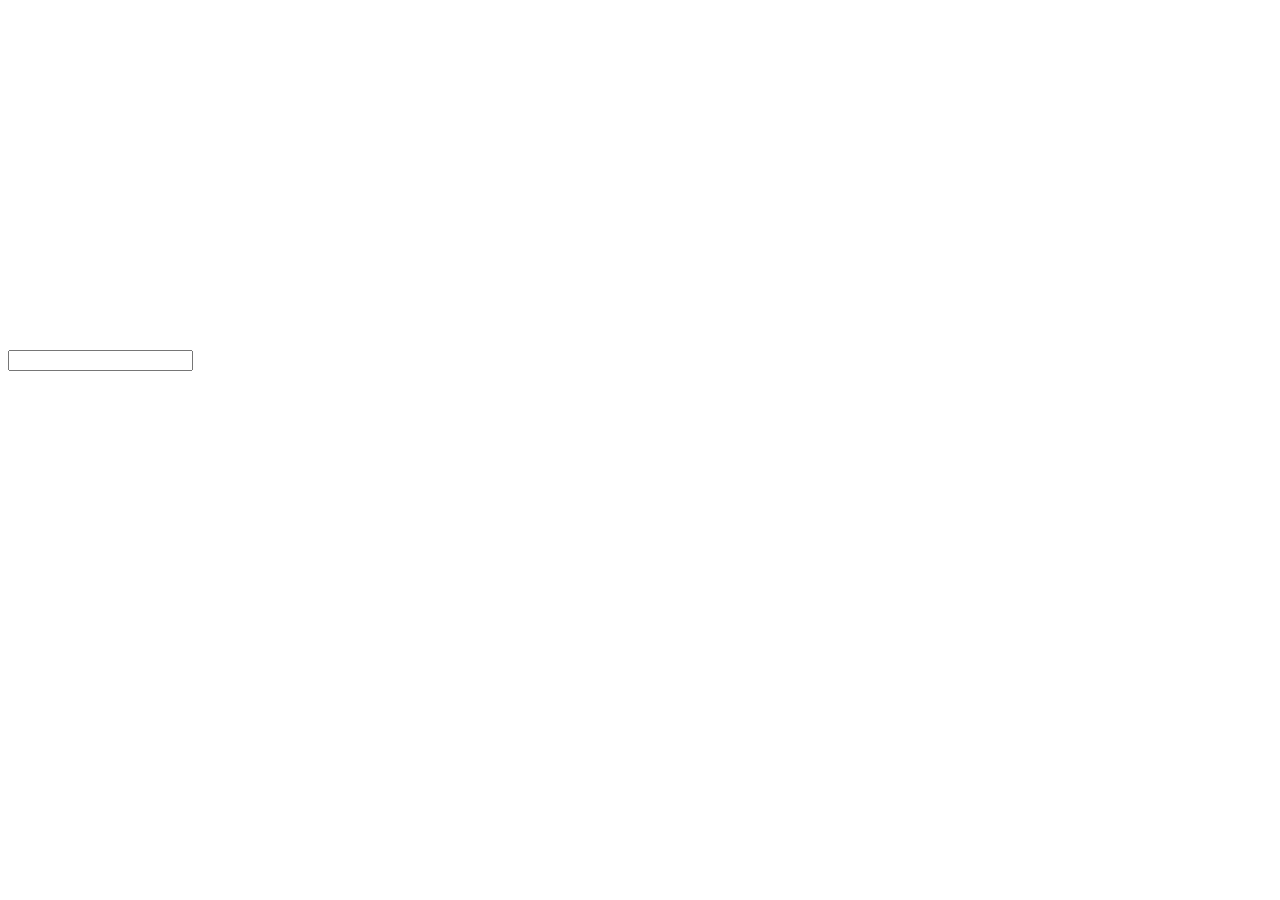
==== demo/index.html @ 1f38dc3e "Add files via upload" ====
<!DOCTYPE html>
<html lang="en-us">
<head>
  <meta charset="UTF-8">
  
  <meta name="viewport" content="width=device-width, initial-scale=1">
  <link rel='stylesheet' type='text/css' href='https://fonts.googleapis.com/css?family=Open+Sans:400,700'>
  <link rel="stylesheet" type="text/css" href="https://cdnjs.cloudflare.com/ajax/libs/normalize/3.0.3/normalize.min.css" media="screen">
  <!--<link rel="stylesheet" type="text/css" href="https://cdnjs.cloudflare.com/ajax/libs/emojione/1.5.2/assets/sprites/emojione.sprites.css" media="screen">-->
  <link rel="stylesheet" type="text/css" href="stylesheet.css" media="screen">
  <link rel="stylesheet" type="text/css" href="../dist/emojionearea.min.css" media="screen">
  <link rel="stylesheet" type="text/css" href="https://cdnjs.cloudflare.com/ajax/libs/font-awesome/4.5.0/css/font-awesome.min.css" media="screen">
  <link rel="stylesheet" type="text/css" href="http://mervick.github.io/lib/google-code-prettify/skins/tomorrow.css" media="screen">
  <script type="text/javascript" src="https://ajax.googleapis.com/ajax/libs/jquery/1.8.3/jquery.min.js"></script>
  <!--<script type="text/javascript" src="https://cdnjs.cloudflare.com/ajax/libs/emojione/1.5.2/lib/js/emojione.min.js"></script>-->
  <!--<script type="text/javascript" src="https://cdn.jsdelivr.net/npm/emojione@3.1.2/lib/js/emojione.min.js"></script>-->
  <!--<script type="text/javascript" src="../node_modules/emojione/lib/js/emojione.js"></script>-->
  <script type="text/javascript" src="http://mervick.github.io/lib/google-code-prettify/prettify.js"></script>
  <!--<script>
    window.emojioneVersion = "3.1";
  </script>-->
  <script type="text/javascript" src="../dist/emojionearea.js"></script>
</head>
<body >
  
        <br/>
        <br/>

        <br/>

        <br/>

        <br/>

        <br/>

        <br/>


        <br/>


        <br/>


        <br/>


        <br/>


        <br/>


        <br/>


        <br/>


        <br/>


        <br/>


        <br/>


        <br/>


        <br/>


            <input id="demo1">
  </input>
      
      
        <div id="container"></div>
      

  <script type="text/javascript">
    $(document).ready(function() {
      $("#demo1").emojioneArea({
        container: "#container",
        hideSource: false,
        useSprite: false
      });
    });
  </script>
  



</body>
</html>
---- demo/stylesheet.css ----
* {
  box-sizing: border-box;
}

body {

a {
  color: #1e6bb8;
  text-decoration: none;
}
a:hover {
  text-decoration: underline;
}

.btn {
  display: inline-block;
  margin-bottom: 1rem;
  color: rgba(255, 255, 255, 0.7);
  background-color: rgba(255, 255, 255, 0.08);
  border-color: rgba(255, 255, 255, 0.2);
  border-style: solid;
  border-width: 1px;
  border-radius: 0.3rem;
  transition: color 0.2s, background-color 0.2s, border-color 0.2s;
}
.btn + .btn {
  margin-left: 1rem;
}
.btn:hover {
  color: rgba(255, 255, 255, 0.8);
  text-decoration: none;
  background-color: rgba(255, 255, 255, 0.2);
  border-color: rgba(255, 255, 255, 0.3);
}
.btn .fa {
  font-size: 1.1em;
  margin-right: 6px;
  top: 1px;
  position: relative;
}
.btn .fa.fa-github {
  font-size: 1.3em;
}

@media screen and (min-width: 64em) {
    .btn {
    padding: 0.75rem 1rem;
  }
}
@media screen and (min-width: 42em) and (max-width: 64em) {
    .btn {
    padding: 0.6rem 0.9rem;
    font-size: 0.9rem;
  }
}
@media screen and (max-width: 42em) {
    .btn {
    display: block;
    margin-left: 0 !important;
    width: 100%;
    padding: 0.75rem;
    font-size: 0.9rem;
  }
    .btn .btn {
    margin-top: 1rem;
    margin-left: 0;
  }
}
.top {
  position: relative;
  overflow: hidden;
  height: 870px;
}
.top .logo {
  background: url(http://mervick.github.io/emojionearea/images/emojione-area.png) no-repeat center;
  background-size: 274px 166px;
  text-indent: -9999em;
  height: 166px;
  width: 274px;
  margin: 0 auto;
}
.top h1 {
  font-size: 60px;
  font-weight: 100;
  text-transform: uppercase;
  line-height: 1em;
  margin-bottom: 60px;
  letter-spacing: .1em;
}

.page-header {
  color: #fff;
  text-align: center;
  position: relative;
}
.page-header .logo {
  background: url(http://mervick.github.io/emojionearea/images/emojione-area.png) no-repeat center;
  background-size: 274px 166px;
  text-indent: -9999em;
  height: 166px;
  width: 274px;
  margin: 0 auto;
}

@media screen and (min-width: 64em) {
    .page-header {
    padding: 2rem 6rem;
  }
}
@media screen and (min-width: 42em) and (max-width: 64em) {
    .page-header {
    padding: 2rem 4rem;
  }
}
@media screen and (max-width: 42em) {
    .page-header {
    padding: 1rem 1rem;
  }
}
.project-name {
  margin-top: 0;
  margin-bottom: 0.1rem;
}

@media screen and (min-width: 64em) {
    .project-name {
    font-size: 3.25rem;
  }
}
@media screen and (min-width: 42em) and (max-width: 64em) {
    .project-name {
    font-size: 2.25rem;
  }
}
@media screen and (max-width: 42em) {
    .project-name {
    font-size: 1.75rem;
  }
}
.project-tagline {
  margin-bottom: 2rem;
  font-weight: normal;
  opacity: 0.7;
}

@media screen and (min-width: 64em) {
    .project-tagline {
    font-size: 1.25rem;
  }
}
@media screen and (min-width: 42em) and (max-width: 64em) {
    .project-tagline {
    font-size: 1.15rem;
  }
}
@media screen and (max-width: 42em) {
    .project-tagline {
    font-size: 1rem;
  }
}
.main-content {
  background: #fff;
  position: relative;
}
.main-content textarea {
  width: 100%;
  font-size: 14px;
  background-color: #fff;
  background-image: none;
  border: 1px solid #ccc;
  -moz-border-radius: 4px;
  -webkit-border-radius: 4px;
  border-radius: 4px;
  -moz-box-shadow: inset 0 1px 1px rgba(0, 0, 0, 0.075);
  -webkit-box-shadow: inset 0 1px 1px rgba(0, 0, 0, 0.075);
  box-shadow: inset 0 1px 1px rgba(0, 0, 0, 0.075);
  -moz-transition: border-color 0.15s ease-in-out, -webkit-box-shadow 0.15s ease-in-out;
  -o-transition: border-color 0.15s ease-in-out, -webkit-box-shadow 0.15s ease-in-out;
  -webkit-transition: border-color 0.15s ease-in-out, -webkit-box-shadow 0.15s ease-in-out;
  transition: border-color 0.15s ease-in-out, -webkit-box-shadow 0.15s ease-in-out;
  -moz-box-sizing: border-box;
  -webkit-box-sizing: border-box;
  box-sizing: border-box;
}
.main-content textarea {
  min-height: calc(9em + 2px);
  overflow: auto;
  padding: 6px 24px 6px 12px;
  line-height: 1.42857143;
  height: auto;
}

.emojionearea:not(.emojionearea-inline) .emojionearea-editor {
  min-height: 9em;
}

.main-content textarea:focus {
  border-color: #66afe9;
  outline: 0;
  -moz-box-shadow: inset 0 1px 1px rgba(0, 0, 0, 0.075), 0 0 8px rgba(102, 175, 233, 0.6);
  -webkit-box-shadow: inset 0 1px 1px rgba(0, 0, 0, 0.075), 0 0 8px rgba(102, 175, 233, 0.6);
  box-shadow: inset 0 1px 1px rgba(0, 0, 0, 0.075), 0 0 8px rgba(102, 175, 233, 0.6);
}
.main-content :first-child {
  margin-top: 0;
}
.main-content img {
  max-width: 100%;
}
.main-content h1, .main-content h2, .main-content h3, .main-content h4, .main-content h5, .main-content h6 {
  position: relative;
  margin-top: 2rem;
  margin-bottom: 1rem;
  font-weight: normal;
  color: #49606D;
}
.main-content h1 .anchor, .main-content h2 .anchor, .main-content h3 .anchor, .main-content h4 .anchor, .main-content h5 .anchor, .main-content h6 .anchor {
  position: absolute;
  top: 0;
  left: 0;
  display: block;
  padding-right: 6px;
  padding-left: 8px;
  margin-left: -30px;
  color: inherit;
}
.main-content h1 .anchor .fa, .main-content h2 .anchor .fa, .main-content h3 .anchor .fa, .main-content h4 .anchor .fa, .main-content h5 .anchor .fa, .main-content h6 .anchor .fa {
  font-size: 0.8em;
}
.main-content h1:hover .anchor, .main-content h2:hover .anchor, .main-content h3:hover .anchor, .main-content h4:hover .anchor, .main-content h5:hover .anchor, .main-content h6:hover .anchor {
  text-decoration: none;
}
.main-content p {
  margin-bottom: 1em;
}
.main-content .row {
  margin-right: -10px;
  margin-left: -10px;
  margin-bottom: 15px;
}
.main-content .row:before, .main-content .row:after {
  display: table;
  content: " ";
}
.main-content .col-1, .main-content .col-10, .main-content .col-11, .main-content .col-12, .main-content .col-2, .main-content .col-3, .main-content .col-4, .main-content .col-5, .main-content .col-6, .main-content .col-7, .main-content .col-8, .main-content .col-9 {
  position: relative;
  min-height: 1px;
  padding-right: 10px;
  padding-left: 10px;
  float: left;
}
.main-content .col-1 {
  width: 8.33333%;
}
.main-content .col-2 {
  width: 16.66667%;
}
.main-content .col-3 {
  width: 25%;
}
.main-content .col-4 {
  width: 33.33333%;
}
.main-content .col-5 {
  width: 41.66667%;
}
.main-content .col-6 {
  width: 50%;
}
.main-content .col-7 {
  width: 58.33333%;
}
.main-content .col-8 {
  width: 66.66667%;
}
.main-content .col-9 {
  width: 75%;
}
.main-content code {
  padding: 2px 4px;
  font-family: Consolas, "Liberation Mono", Menlo, Courier, monospace;
  font-size: 0.9rem;
  color: #383e41;
  background-color: #f3f6fa;
  border-radius: 0.3rem;
}
.main-content pre {
  padding: 0.8rem;
  margin-top: 0;
  margin-bottom: 1rem;
  font: 1rem Consolas, "Liberation Mono", Menlo, Courier, monospace;
  color: #567482;
  word-wrap: normal;
  background-color: #f3f6fa;
  border: solid 1px #dce6f0;
  border-radius: 0.3rem;
}
.main-content pre > code {
  padding: 0;
  margin: 0;
  font-size: 0.9rem;
  color: #567482;
  word-break: normal;
  white-space: pre;
  background: transparent;
  border: 0;
}
.main-content .highlight {
  margin-bottom: 1rem;
}
.main-content .highlight pre {
  margin-bottom: 0;
  word-break: normal;
}
.main-content .highlight pre, .main-content pre {
  padding: 0.8rem;
  overflow: auto;
  font-size: 0.9rem;
  line-height: 1.45;
  border-radius: 0.3rem;
}
.main-content pre code, .main-content pre tt {
  display: inline;
  max-width: initial;
  padding: 0;
  margin: 0;
  overflow: initial;
  line-height: inherit;
  word-wrap: normal;
  background-color: transparent;
  border: 0;
}
.main-content pre code:before, .main-content pre code:after, .main-content pre code:before, .main-content pre code:after, .main-content pre tt:before, .main-content pre tt:after, .main-content pre tt:before, .main-content pre tt:after {
  content: normal;
}
.main-content ul, .main-content ol {
  margin-top: 0;
}
.main-content blockquote {
  padding: 0 1rem;
  margin-left: 0;
  color: #819198;
  border-left: 0.3rem solid #dce6f0;
}
.main-content blockquote > :first-child {
  margin-top: 0;
}
.main-content blockquote > :last-child {
  margin-bottom: 0;
}
.main-content table {
  display: block;
  width: 100%;
  overflow: auto;
  word-break: normal;
  word-break: keep-all;
}
.main-content table th {
  font-weight: bold;
}
.main-content table th, .main-content table td {
  padding: 0.5rem 1rem;
  border: 1px solid #e9ebec;
}
.main-content dl {
  padding: 0;
}
.main-content dl dt {
  padding: 0;
  margin-top: 1rem;
  font-size: 1rem;
  font-weight: bold;
}
.main-content dl dd {
  padding: 0;
  margin-bottom: 1rem;
}
.main-content hr {
  height: 2px;
  padding: 0;
  margin: 1rem 0;
  background-color: #eff0f1;
  border: 0;
}

@media screen and (min-width: 64em) {
    .main-content {
    max-width: 64rem;
    padding: 2rem 6rem;
    margin: 0 auto;
    font-size: 1.1rem;
  }
}
@media screen and (min-width: 42em) and (max-width: 64em) {
    .main-content {
    padding: 2rem 4rem;
    font-size: 1.1rem;
  }
}
@media screen and (max-width: 42em) {
    .main-content {
    padding: 2rem 1rem;
    font-size: 1rem;
  }
}
.site-footer {
  padding-top: 2rem;
  border-top: solid 1px #eff0f1;
}

.site-footer-owner {
  display: block;
  font-weight: bold;
}

.site-footer-credits {
  color: #819198;
}

@media screen and (min-width: 64em) {
    .site-footer {
    font-size: 1rem;
  }
}
@media screen and (min-width: 42em) and (max-width: 64em) {
    .site-footer {
    font-size: 1rem;
  }
}
@media screen and (max-width: 42em) {
    .site-footer {
    font-size: 0.9rem;
  }
}
---- dist/emojionearea.min.css ----
.dropdown-menu.textcomplete-dropdown[data-strategy=emojionearea]{position:absolute;z-index:1000;min-width:160px;padding:5px 0;margin:2px 0 0;font-size:14px;text-align:left;list-style:none;background-color:#fff;-webkit-background-clip:padding-box;background-clip:padding-box;border:1px solid #ccc;border:1px solid rgba(0,0,0,.15);-moz-border-radius:4px;-webkit-border-radius:4px;border-radius:4px;-moz-box-shadow:0 6px 12px rgba(0,0,0,.175);-webkit-box-shadow:0 6px 12px rgba(0,0,0,.175);box-shadow:0 6px 12px rgba(0,0,0,.175)}.dropdown-menu.textcomplete-dropdown[data-strategy=emojionearea] li.textcomplete-item{font-size:14px;padding:1px 3px;border:0}.dropdown-menu.textcomplete-dropdown[data-strategy=emojionearea] li.textcomplete-item a{text-decoration:none;display:block;height:100%;line-height:1.8em;padding:0 1.54em 0 .615em;color:#4f4f4f}.dropdown-menu.textcomplete-dropdown[data-strategy=emojionearea] li.textcomplete-item.active,.dropdown-menu.textcomplete-dropdown[data-strategy=emojionearea] li.textcomplete-item:hover{background-color:#e4e4e4}.dropdown-menu.textcomplete-dropdown[data-strategy=emojionearea] li.textcomplete-item.active a,.dropdown-menu.textcomplete-dropdown[data-strategy=emojionearea] li.textcomplete-item:hover a{color:#333}.dropdown-menu.textcomplete-dropdown[data-strategy=emojionearea] li.textcomplete-item .emojioneemoji{font-size:inherit;height:2ex;width:2.1ex;min-height:20px;min-width:20px;display:inline-block;margin:0 5px .2ex 0;line-height:normal;vertical-align:middle;max-width:100%;top:0}.emojionearea-text .emojioneemoji,.emojionearea-text [class*=emojione-]{font-size:inherit;height:2ex;width:2.1ex;min-height:20px;min-width:20px;display:inline-block;margin:-.2ex .15em .2ex;line-height:normal;vertical-align:middle;max-width:100%;top:0}.emojionearea,.emojionearea *{-moz-box-sizing:border-box;-webkit-box-sizing:border-box;box-sizing:border-box}.emojionearea.emojionearea-disable{position:relative;background-color:#eee;-moz-user-select:-moz-none;-ms-user-select:none;-webkit-user-select:none;user-select:none}.emojionearea.emojionearea-disable:before{content:"";display:block;top:0;left:0;right:0;bottom:0;z-index:1;opacity:.3;position:absolute;background-color:#eee}.emojionearea,.emojionearea.form-control{display:block;position:relative!important;width:100%;height:auto;padding:0;font-size:14px;background-color:#FFF;border:1px solid #CCC;-moz-border-radius:3px;-webkit-border-radius:3px;border-radius:3px;-moz-box-shadow:inset 0 1px 1px rgba(0,0,0,.075);-webkit-box-shadow:inset 0 1px 1px rgba(0,0,0,.075);box-shadow:inset 0 1px 1px rgba(0,0,0,.075);-moz-transition:border-color .15s ease-in-out,-moz-box-shadow .15s ease-in-out;-o-transition:border-color .15s ease-in-out,box-shadow .15s ease-in-out;-webkit-transition:border-color .15s ease-in-out,-webkit-box-shadow .15s ease-in-out;transition:border-color .15s ease-in-out,box-shadow .15s ease-in-out}.emojionearea.focused{border-color:#66AFE9;outline:0;-moz-box-shadow:inset 0 1px 1px rgba(0,0,0,.075),0 0 8px rgba(102,175,233,.6);-webkit-box-shadow:inset 0 1px 1px rgba(0,0,0,.075),0 0 8px rgba(102,175,233,.6);box-shadow:inset 0 1px 1px rgba(0,0,0,.075),0 0 8px rgba(102,175,233,.6)}.emojionearea .emojionearea-editor{display:block;height:auto;min-height:8em;max-height:15em;overflow:auto;padding:6px 24px 6px 12px;line-height:1.42857143;font-size:inherit;color:#555;background-color:transparent;border:0;cursor:text;margin-right:1px;-moz-border-radius:0;-webkit-border-radius:0;border-radius:0;-moz-box-shadow:none;-webkit-box-shadow:none;box-shadow:none}.emojionearea .emojionearea-editor:empty:before{content:attr(placeholder);display:block;color:#BBB}.emojionearea .emojionearea-editor:focus{border:0;outline:0;-moz-box-shadow:none;-webkit-box-shadow:none;box-shadow:none}.emojionearea .emojionearea-editor .emojioneemoji,.emojionearea .emojionearea-editor [class*=emojione-]{font-size:inherit;height:2ex;width:2.1ex;min-height:20px;min-width:20px;display:inline-block;margin:-.2ex .15em .2ex;line-height:normal;vertical-align:middle;max-width:100%;top:0}.emojionearea.emojionearea-inline{height:34px}.emojionearea.emojionearea-inline>.emojionearea-editor{height:32px;min-height:20px;overflow:hidden;white-space:nowrap;position:absolute;top:0;left:12px;right:24px;padding:6px 0}.emojionearea.emojionearea-inline>.emojionearea-button{top:4px}.emojionearea .emojionearea-button{z-index:5;position:absolute;right:3px;top:3px;width:24px;height:24px;opacity:.6;cursor:pointer;-moz-transition:opacity .3s ease-in-out;-o-transition:opacity .3s ease-in-out;-webkit-transition:opacity .3s ease-in-out;transition:opacity .3s ease-in-out}.emojionearea .emojionearea-button:hover{opacity:1}.emojionearea .emojionearea-button>div{display:block;width:24px;height:24px;position:absolute;-moz-transition:all .4s ease-in-out;-o-transition:all .4s ease-in-out;-webkit-transition:all .4s ease-in-out;transition:all .4s ease-in-out}.emojionearea .emojionearea-button>div.emojionearea-button-open{background-position:0 -24px;filter:alpha(enabled=false);opacity:1}.emojionearea .emojionearea-button>div.emojionearea-button-close{background-position:0 0;-webkit-transform:rotate(-45deg);-o-transform:rotate(-45deg);transform:rotate(-45deg);filter:alpha(Opacity=0);opacity:0}.emojionearea .emojionearea-button.active>div.emojionearea-button-open{-webkit-transform:rotate(45deg);-o-transform:rotate(45deg);transform:rotate(45deg);filter:alpha(Opacity=0);opacity:0}.emojionearea .emojionearea-button.active>div.emojionearea-button-close{-webkit-transform:rotate(0);-o-transform:rotate(0);transform:rotate(0);filter:alpha(enabled=false);opacity:1}.emojionearea .emojionearea-picker{background:#FFF;position:absolute;-moz-box-shadow:0 1px 5px rgba(0,0,0,.32);-webkit-box-shadow:0 1px 5px rgba(0,0,0,.32);box-shadow:0 1px 5px rgba(0,0,0,.32);-moz-border-radius:5px;-webkit-border-radius:5px;border-radius:5px;height:276px;width:316px;top:-15px;right:-15px;z-index:90;-moz-transition:all .25s ease-in-out;-o-transition:all .25s ease-in-out;-webkit-transition:all .25s ease-in-out;transition:all .25s ease-in-out;filter:alpha(Opacity=0);opacity:0;-moz-user-select:-moz-none;-ms-user-select:none;-webkit-user-select:none;user-select:none}.emojionearea .emojionearea-picker.hidden{display:none}.emojionearea .emojionearea-picker .emojionearea-wrapper{position:relative;height:276px;width:316px}.emojionearea .emojionearea-picker .emojionearea-wrapper:after{content:"";display:block;position:absolute;background-repeat:no-repeat;z-index:91}.emojionearea .emojionearea-picker .emojionearea-filters{width:100%;position:absolute;z-index:95;background:#F5F7F9;padding:0 0 0 7px;height:40px}.emojionearea .emojionearea-picker .emojionearea-filters .emojionearea-filter{display:block;float:left;height:40px;width:32px;padding:7px 1px 0;cursor:pointer;-webkit-filter:grayscale(1);filter:grayscale(1)}.emojionearea .emojionearea-picker .emojionearea-filters .emojionearea-filter.active{background:#fff}.emojionearea .emojionearea-picker .emojionearea-filters .emojionearea-filter.active,.emojionearea .emojionearea-picker .emojionearea-filters .emojionearea-filter:hover{-webkit-filter:grayscale(0);filter:grayscale(0)}.emojionearea .emojionearea-picker .emojionearea-filters .emojionearea-filter>i{width:24px;height:24px;top:0}.emojionearea .emojionearea-picker .emojionearea-filters .emojionearea-filter>img{width:24px;height:24px;margin:0 3px}.emojionearea .emojionearea-picker .emojionearea-search-panel{height:30px;position:absolute;z-index:95;top:40px;left:0;right:0;padding:5px 0 5px 8px}.emojionearea .emojionearea-picker .emojionearea-search-panel .emojionearea-tones{float:right;margin-right:10px;margin-top:-1px}.emojionearea .emojionearea-picker .emojionearea-tones-panel .emojionearea-tones{position:absolute;top:4px;left:171px}.emojionearea .emojionearea-picker .emojionearea-search{float:left;padding:0;height:20px;width:160px}.emojionearea .emojionearea-picker .emojionearea-search>input{outline:0;width:160px;min-width:160px;height:20px}.emojionearea .emojionearea-picker .emojionearea-tones{padding:0;width:120px;height:20px}.emojionearea .emojionearea-picker .emojionearea-tones>.btn-tone{display:inline-block;padding:0;border:0;vertical-align:middle;outline:0;background:0 0;cursor:pointer;position:relative}.emojionearea .emojionearea-picker .emojionearea-tones>.btn-tone.btn-tone-0,.emojionearea .emojionearea-picker .emojionearea-tones>.btn-tone.btn-tone-0:after{background-color:#ffcf3e}.emojionearea .emojionearea-picker .emojionearea-tones>.btn-tone.btn-tone-1,.emojionearea .emojionearea-picker .emojionearea-tones>.btn-tone.btn-tone-1:after{background-color:#fae3c5}.emojionearea .emojionearea-picker .emojionearea-tones>.btn-tone.btn-tone-2,.emojionearea .emojionearea-picker .emojionearea-tones>.btn-tone.btn-tone-2:after{background-color:#e2cfa5}.emojionearea .emojionearea-picker .emojionearea-tones>.btn-tone.btn-tone-3,.emojionearea .emojionearea-picker .emojionearea-tones>.btn-tone.btn-tone-3:after{background-color:#daa478}.emojionearea .emojionearea-picker .emojionearea-tones>.btn-tone.btn-tone-4,.emojionearea .emojionearea-picker .emojionearea-tones>.btn-tone.btn-tone-4:after{background-color:#a78058}.emojionearea .emojionearea-picker .emojionearea-tones>.btn-tone.btn-tone-5,.emojionearea .emojionearea-picker .emojionearea-tones>.btn-tone.btn-tone-5:after{background-color:#5e4d43}.emojionearea .emojionearea-picker .emojionearea-tones.emojionearea-tones-bullet>.btn-tone,.emojionearea .emojionearea-picker .emojionearea-tones.emojionearea-tones-square>.btn-tone{width:20px;height:20px;margin:0;background-color:transparent}.emojionearea .emojionearea-picker .emojionearea-tones.emojionearea-tones-bullet>.btn-tone:after,.emojionearea .emojionearea-picker .emojionearea-tones.emojionearea-tones-square>.btn-tone:after{content:"";position:absolute;display:block;top:4px;left:4px;width:12px;height:12px}.emojionearea .emojionearea-picker .emojionearea-tones.emojionearea-tones-bullet>.btn-tone.active:after,.emojionearea .emojionearea-picker .emojionearea-tones.emojionearea-tones-square>.btn-tone.active:after{top:0;left:0;width:20px;height:20px}.emojionearea .emojionearea-picker .emojionearea-tones.emojionearea-tones-checkbox>.btn-tone,.emojionearea .emojionearea-picker .emojionearea-tones.emojionearea-tones-radio>.btn-tone{width:16px;height:16px;margin:0 2px}.emojionearea .emojionearea-picker .emojionearea-tones.emojionearea-tones-checkbox>.btn-tone.active:after,.emojionearea .emojionearea-picker .emojionearea-tones.emojionearea-tones-radio>.btn-tone.active:after{content:"";position:absolute;display:block;background-color:transparent;border:2px solid #fff;width:8px;height:8px;top:2px;left:2px;box-sizing:initial}.emojionearea .emojionearea-picker .emojionearea-scroll-area .emojionearea-category-block:after,.emojionearea .emojionearea-picker .emojionearea-scroll-area .emojionearea-category-block:before,.emojionearea .emojionearea-picker .emojionearea-scroll-area .emojionearea-category-block>.emojionearea-category:after,.emojionearea .emojionearea-picker .emojionearea-scroll-area .emojionearea-category-block>.emojionearea-category:before,.emojionearea .emojionearea-picker .emojionearea-scroll-area .emojionearea-category-title:after,.emojionearea .emojionearea-picker .emojionearea-scroll-area .emojionearea-category-title:before{content:" ";clear:both;display:block}.emojionearea .emojionearea-picker .emojionearea-tones.emojionearea-tones-bullet>.btn-tone,.emojionearea .emojionearea-picker .emojionearea-tones.emojionearea-tones-bullet>.btn-tone:after,.emojionearea .emojionearea-picker .emojionearea-tones.emojionearea-tones-radio>.btn-tone,.emojionearea .emojionearea-picker .emojionearea-tones.emojionearea-tones-radio>.btn-tone:after{-moz-border-radius:100%;-webkit-border-radius:100%;border-radius:100%}.emojionearea .emojionearea-picker .emojionearea-tones.emojionearea-tones-checkbox>.btn-tone,.emojionearea .emojionearea-picker .emojionearea-tones.emojionearea-tones-checkbox>.btn-tone:after,.emojionearea .emojionearea-picker .emojionearea-tones.emojionearea-tones-square>.btn-tone,.emojionearea .emojionearea-picker .emojionearea-tones.emojionearea-tones-square>.btn-tone:after{-moz-border-radius:1px;-webkit-border-radius:1px;border-radius:1px}.emojionearea .emojionearea-picker .emojionearea-scroll-area{height:236px;overflow:auto;overflow-x:hidden;width:100%;position:absolute;padding:0 0 5px}.emojionearea .emojionearea-picker .emojionearea-search-panel+.emojionearea-scroll-area{height:206px}.emojionearea .emojionearea-picker .emojionearea-scroll-area .emojionearea-emojis-list{z-index:1}.emojionearea .emojionearea-picker .emojionearea-scroll-area .emojionearea-category-title{display:block;font-family:Arial,'Helvetica Neue',Helvetica,sans-serif;font-size:13px;font-weight:400;color:#b2b2b2;background:#FFF;line-height:20px;margin:0;padding:7px 0 5px 6px}.emojionearea .emojionearea-picker .emojionearea-scroll-area .emojionearea-category-block{padding:0 0 0 7px}.emojionearea .emojionearea-picker .emojionearea-scroll-area .emojionearea-category-block>.emojionearea-category{padding:0!important}.emojionearea .emojionearea-picker .emojionearea-scroll-area [class*=emojione-]{-moz-box-sizing:content-box;-webkit-box-sizing:content-box;box-sizing:content-box;margin:0;width:24px;height:24px;top:0}.emojionearea .emojionearea-picker .emojionearea-scroll-area .emojibtn{-moz-box-sizing:content-box;-webkit-box-sizing:content-box;box-sizing:content-box;width:24px;height:24px;float:left;display:block;margin:1px;padding:3px}.emojionearea .emojionearea-picker .emojionearea-scroll-area .emojibtn:hover{-moz-border-radius:4px;-webkit-border-radius:4px;border-radius:4px;background-color:#e4e4e4;cursor:pointer}.emojionearea .emojionearea-picker .emojionearea-scroll-area .emojibtn i,.emojionearea .emojionearea-picker .emojionearea-scroll-area .emojibtn img{float:left;display:block;width:24px;height:24px}.emojionearea .emojionearea-picker .emojionearea-scroll-area .emojibtn img.lazy-emoji{filter:alpha(Opacity=0);opacity:0}.emojionearea .emojionearea-picker.emojionearea-filters-position-top .emojionearea-filters{top:0;-moz-border-radius-topleft:5px;-webkit-border-top-left-radius:5px;border-top-left-radius:5px;-moz-border-radius-topright:5px;-webkit-border-top-right-radius:5px;border-top-right-radius:5px}.emojionearea .emojionearea-picker.emojionearea-filters-position-top.emojionearea-search-position-top .emojionearea-scroll-area{bottom:0}.emojionearea .emojionearea-picker.emojionearea-filters-position-top.emojionearea-search-position-bottom .emojionearea-scroll-area{top:40px}.emojionearea .emojionearea-picker.emojionearea-filters-position-top.emojionearea-search-position-bottom .emojionearea-search-panel{top:initial;bottom:0}.emojionearea .emojionearea-picker.emojionearea-filters-position-bottom .emojionearea-filters{bottom:0;-moz-border-radius-bottomleft:5px;-webkit-border-bottom-left-radius:5px;border-bottom-left-radius:5px;-moz-border-radius-bottomright:5px;-webkit-border-bottom-right-radius:5px;border-bottom-right-radius:5px}.emojionearea .emojionearea-picker.emojionearea-filters-position-bottom.emojionearea-search-position-bottom .emojionearea-scroll-area{top:0}.emojionearea .emojionearea-picker.emojionearea-filters-position-bottom.emojionearea-search-position-bottom .emojionearea-search-panel,.emojionearea .emojionearea-picker.emojionearea-filters-position-bottom.emojionearea-search-position-top .emojionearea-scroll-area{top:initial;bottom:40px}.emojionearea .emojionearea-picker.emojionearea-filters-position-bottom.emojionearea-search-position-top .emojionearea-search-panel{top:0}.emojionearea .emojionearea-picker.emojionearea-picker-position-top{margin-top:-286px;right:-14px}.emojionearea .emojionearea-picker.emojionearea-picker-position-top .emojionearea-wrapper:after{width:19px;height:10px;background-position:-2px -49px;bottom:-10px;right:20px}.emojionearea .emojionearea-picker.emojionearea-picker-position-top.emojionearea-filters-position-bottom .emojionearea-wrapper:after{background-position:-2px -80px}.emojionearea .emojionearea-picker.emojionearea-picker-position-left,.emojionearea .emojionearea-picker.emojionearea-picker-position-right{margin-right:-326px;top:-8px}.emojionearea .emojionearea-picker.emojionearea-picker-position-left .emojionearea-wrapper:after,.emojionearea .emojionearea-picker.emojionearea-picker-position-right .emojionearea-wrapper:after{width:10px;height:19px;background-position:0 -60px;top:13px;left:-10px}.emojionearea .emojionearea-picker.emojionearea-picker-position-left.emojionearea-filters-position-bottom .emojionearea-wrapper:after,.emojionearea .emojionearea-picker.emojionearea-picker-position-right.emojionearea-filters-position-bottom .emojionearea-wrapper:after{background-position:right -60px}.emojionearea .emojionearea-picker.emojionearea-picker-position-bottom{margin-top:10px;right:-14px;top:47px}.emojionearea .emojionearea-picker.emojionearea-picker-position-bottom .emojionearea-wrapper:after{width:19px;height:10px;background-position:-2px -100px;top:-10px;right:20px}.emojionearea .emojionearea-picker.emojionearea-picker-position-bottom.emojionearea-filters-position-bottom .emojionearea-wrapper:after{background-position:-2px -90px}.emojionearea .emojionearea-button.active+.emojionearea-picker{filter:alpha(enabled=false);opacity:1}.emojionearea .emojionearea-button.active+.emojionearea-picker-position-top{margin-top:-269px}.emojionearea .emojionearea-button.active+.emojionearea-picker-position-left,.emojionearea .emojionearea-button.active+.emojionearea-picker-position-right{margin-right:-309px}.emojionearea .emojionearea-button.active+.emojionearea-picker-position-bottom{margin-top:-7px}.emojionearea.emojionearea-standalone{display:inline-block;width:auto;box-shadow:none}.emojionearea.emojionearea-standalone .emojionearea-editor{min-height:33px;position:relative;padding:6px 42px 6px 6px}.emojionearea.emojionearea-standalone .emojionearea-editor::before{content:"";position:absolute;top:4px;left:50%;bottom:4px;border-left:1px solid #e6e6e6}.emojionearea.emojionearea-standalone .emojionearea-editor.has-placeholder .emojioneemoji{opacity:.4}.emojionearea.emojionearea-standalone .emojionearea-button{top:0;right:0;bottom:0;left:0;width:auto;height:auto}.emojionearea.emojionearea-standalone .emojionearea-button>div{right:6px;top:5px}.emojionearea.emojionearea-standalone .emojionearea-picker.emojionearea-picker-position-bottom .emojionearea-wrapper:after,.emojionearea.emojionearea-standalone .emojionearea-picker.emojionearea-picker-position-top .emojionearea-wrapper:after{right:23px}.emojionearea.emojionearea-standalone .emojionearea-picker.emojionearea-picker-position-left .emojionearea-wrapper:after,.emojionearea.emojionearea-standalone .emojionearea-picker.emojionearea-picker-position-right .emojionearea-wrapper:after{top:15px}.emojionearea .emojionearea-button>div,.emojionearea .emojionearea-picker .emojionearea-wrapper:after{background-image:url([data-uri])!important}.emojionearea.emojionearea-standalone .emojionearea-editor.has-placeholder{background-repeat:no-repeat;background-position:20px 4px;background-image:url([data-uri])!important}
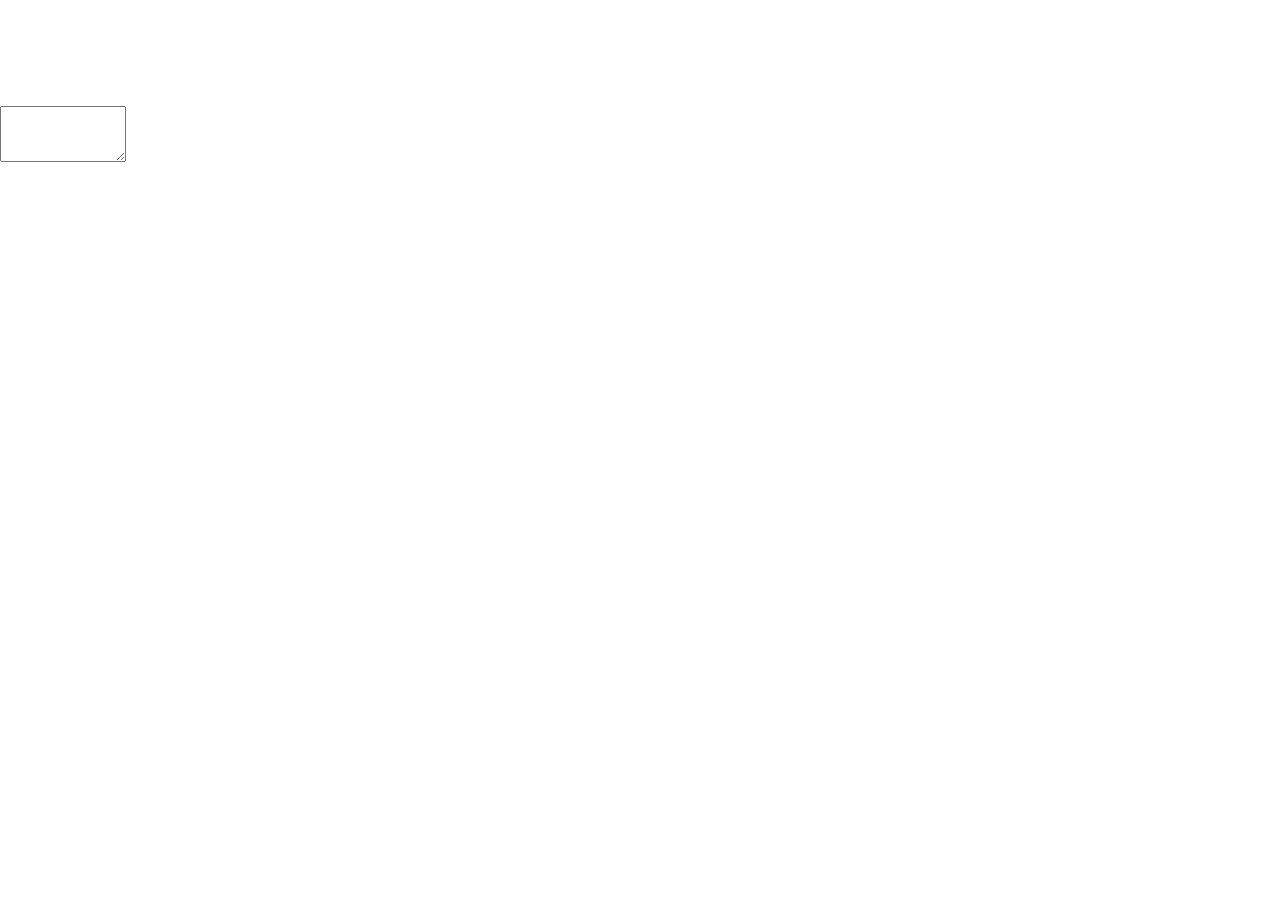
==== commit 67285e11: "Add files via upload" ====
--- a/demo/index.html
+++ b/demo/index.html
@@ -1,97 +1,106 @@
 <!DOCTYPE html>
-<html lang="en-us">
-<head>
-  <meta charset="UTF-8">
-  
-  <meta name="viewport" content="width=device-width, initial-scale=1">
-  <link rel='stylesheet' type='text/css' href='https://fonts.googleapis.com/css?family=Open+Sans:400,700'>
-  <link rel="stylesheet" type="text/css" href="https://cdnjs.cloudflare.com/ajax/libs/normalize/3.0.3/normalize.min.css" media="screen">
-  <!--<link rel="stylesheet" type="text/css" href="https://cdnjs.cloudflare.com/ajax/libs/emojione/1.5.2/assets/sprites/emojione.sprites.css" media="screen">-->
-  <link rel="stylesheet" type="text/css" href="stylesheet.css" media="screen">
-  <link rel="stylesheet" type="text/css" href="../dist/emojionearea.min.css" media="screen">
-  <link rel="stylesheet" type="text/css" href="https://cdnjs.cloudflare.com/ajax/libs/font-awesome/4.5.0/css/font-awesome.min.css" media="screen">
-  <link rel="stylesheet" type="text/css" href="http://mervick.github.io/lib/google-code-prettify/skins/tomorrow.css" media="screen">
-  <script type="text/javascript" src="https://ajax.googleapis.com/ajax/libs/jquery/1.8.3/jquery.min.js"></script>
-  <!--<script type="text/javascript" src="https://cdnjs.cloudflare.com/ajax/libs/emojione/1.5.2/lib/js/emojione.min.js"></script>-->
-  <!--<script type="text/javascript" src="https://cdn.jsdelivr.net/npm/emojione@3.1.2/lib/js/emojione.min.js"></script>-->
-  <!--<script type="text/javascript" src="../node_modules/emojione/lib/js/emojione.js"></script>-->
-  <script type="text/javascript" src="http://mervick.github.io/lib/google-code-prettify/prettify.js"></script>
-  <!--<script>
-    window.emojioneVersion = "3.1";
-  </script>-->
-  <script type="text/javascript" src="../dist/emojionearea.js"></script>
-</head>
-<body >
-  
-        <br/>
-        <br/>
+<html>
+  <head>
+    <meta charset="utf-8">
+    <meta http-equiv="X-UA-Compatible" content="IE=edge">
+    <meta name="viewport" content="width=device-width, initial-scale=1">
+    <meta name="description" content="">
+    <meta name="author" content="">
+    <link rel="shortcut icon" href="favicon.png">
+    <link rel="stylesheet" href="https://maxcdn.bootstrapcdn.com/bootstrap/4.0.0-alpha.6/css/bootstrap.min.css" integrity="sha384-rwoIResjU2yc3z8GV/NPeZWAv56rSmLldC3R/AZzGRnGxQQKnKkoFVhFQhNUwEyJ" crossorigin="anonymous">
+    <link rel="stylesheet" href="https://maxcdn.bootstrapcdn.com/font-awesome/4.4.0/css/font-awesome.min.css">
 
-        <br/>
+    <!-- Begin emoji-picker Stylesheets -->
+    <link href="../lib/css/emoji.css" rel="stylesheet">
+    <!-- End emoji-picker Stylesheets -->
+<style>
+body {
+  font-family: Arial;
+  color: green;
+}
 
-        <br/>
+.split {
+  height: 100%;
+  width: 50%;
+  position: fixed;
+  z-index: 1;
+  top: 0%;
+  overflow-x: hidden;
+  padding-top: 20px;
+  padding-left: 20px;
+}
 
-        <br/>
-
-        <br/>
-
-        <br/>
-
-
-        <br/>
-
-
-        <br/>
-
-
-        <br/>
-
-
-        <br/>
-
-
-        <br/>
-
-
-        <br/>
-
-
-        <br/>
-
-
-        <br/>
-
-
-        <br/>
-
-
-        <br/>
-
-
-        <br/>
-
-
-        <br/>
-
-
-            <input id="demo1">
-  </input>
-      
-      
-        <div id="container"></div>
-      
-
-  <script type="text/javascript">
-    $(document).ready(function() {
-      $("#demo1").emojioneArea({
-        container: "#container",
-        hideSource: false,
-        useSprite: false
-      });
-    });
-  </script>
-  
+.left {
+  left: 0;
+  background-color: #111;
+}
 
 
 
-</body>
+.centered {
+  position: absolute;
+  top: 10%;
+  left: 0%;
+  
+  text-align: left;
+}
+
+
+</style>
+  </head>
+
+  <body >
+    
+<div class=" left">
+  <div class="centered">
+    
+
+    <div class="container">
+      <div class="row justify-content-center">
+        <div class="col-10">
+          <div class="text-left">
+            <p class="lead emoji-picker-container">
+              <textarea   data-emojiable="true" data-emoji-input="unicode" style="height: 50px;width:120px !important;"></textarea>
+            </p>
+          </div>
+        </div>
+      </div>
+    </div>
+  </div>
+</div>
+
+    <script src="https://code.jquery.com/jquery-1.11.3.min.js"></script>
+
+    <!-- Begin emoji-picker JavaScript -->
+    <script src="../lib/js/config.js"></script>
+    <script src="../lib/js/util.js"></script>
+    <script src="../lib/js/jquery.emojiarea.js"></script>
+    <script src="../lib/js/emoji-picker.js"></script>
+    <!-- End emoji-picker JavaScript -->
+
+    <script>
+      $(function() {
+        // Initializes and creates emoji set from sprite sheet
+        window.emojiPicker = new EmojiPicker({
+          emojiable_selector: '[data-emojiable=true]',
+          assetsPath: '../lib/img/',
+          popupButtonClasses: 'fa fa-smile-o'
+        });
+        // Finds all elements with `emojiable_selector` and converts them to rich emoji input fields
+        // You may want to delay this step if you have dynamically created input fields that appear later in the loading process
+        // It can be called as many times as necessary; previously converted input fields will not be converted again
+        window.emojiPicker.discover();
+      });
+    </script>
+    <script>
+      // Google Analytics
+      (function(i,s,o,g,r,a,m){i['GoogleAnalyticsObject']=r;i[r]=i[r]||function(){
+      (i[r].q=i[r].q||[]).push(arguments)},i[r].l=1*new Date();a=s.createElement(o),
+      m=s.getElementsByTagName(o)[0];a.async=1;a.src=g;m.parentNode.insertBefore(a,m)
+      })(window,document,'script','//www.google-analytics.com/analytics.js','ga');
+
+      ga('create', 'UA-49610253-3', 'auto');
+      ga('send', 'pageview');
+    </script>
+  </body>
 </html>
